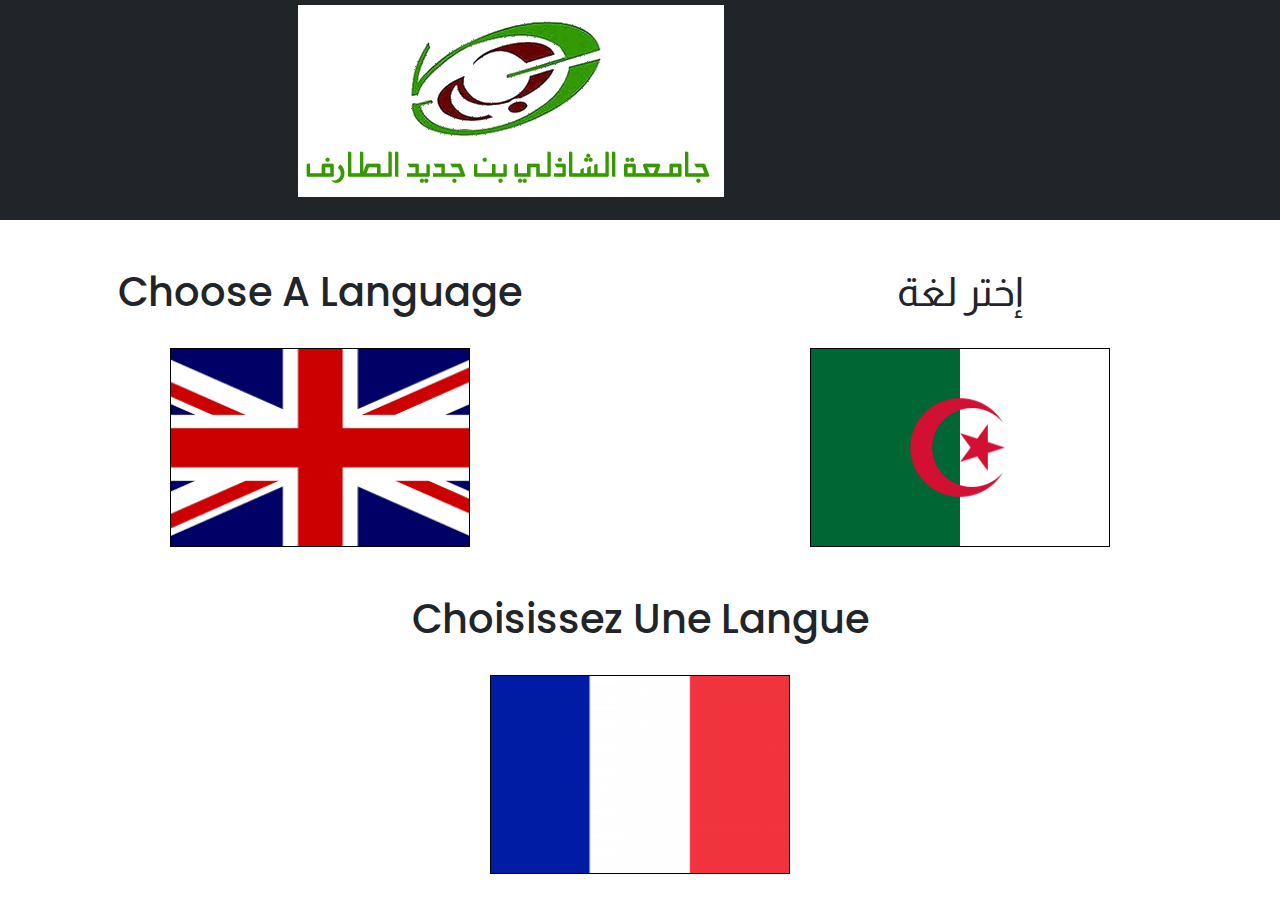
==== index.html @ 25a0c6f0 "Starting On Github" ====
<!DOCTYPE html>
<html>
    <!-- Head Section-->
<head>
    <title>University Chadli Bendjedid Database</title>
<link rel="stylesheet" type="text/css" href="bootstrap/css/bootstrap.min.css">
<link rel="stylesheet" type="text/css" href="assets/css/style.css">
<link rel="stylesheet" type="text/css" href="fontawesome/css/solid.min.css">
<link rel="stylesheet" type="text/css" href="fontawesome/css/fontawesome.min.css">
<link rel="stylesheet" type="text/css" href="fontawesome/css/brands.min.css">

<meta charset="UTF-8">
<meta name="viewport" content="width=device-width, initial-scale=1.0">
</head>
<body>
<!-- start of header section-->
<header>
    <!-- start of nav-->
    <nav class="navbar navbar-light bg-dark m-auto" style="min-height: 220px;">
        <div class="container">
          <a class="navbar-brand" href="#">
            <img src="assets/img/logo.png" alt="logo">
          </a>
        </div>
      </nav>
    <!-- end of nav-->
</header>
<div class="container-fluid">
<div class="row">
<div class="col">
    <br>
    <br>
    <h1 id="en">Choose A Language</h1>
    <br>
    <a href="en/"><img src="assets/img/uk.png" style="border: 1px solid black; height:199px; width: 300px;"></img>
    </a>
</div>
<div class="col">
    <br>
    <br>
    <h1 id="ar">إختر لغة</h1>
    <br>
    <a href="ar/"><img src="assets/img/dz.webp" style="height:199px; width:300px; border: 1px solid black;"></img></a>
</div>

</div>
<div class="row">
    <div class="col">
        <br>
        <br>
        <h1 id="fr">Choisissez Une Langue </h1>
        <br>
        <a href="fr/"><img src="assets/img/fr.png" style="height:199px; width:300px; border: 1px solid black;"></img></a>
    </div>
    </div>
</div>
</body>
<!--budle bootstrap-->
<script src="bootstrap/js/bootstrap.bundle.js"></script>
</html>
---- assets/css/style.css ----
/******** Fonts Import *********/
@import url('https://fonts.googleapis.com/css2?family=Poppins&display=swap');
@import url('https://fonts.googleapis.com/css2?family=Almarai&display=swap');


/******** Navbar ********/
.navbar-brand{
width: 67vw;
position: absolute;
top: 0;
}
.navbar-brand img{
    display: block;
    margin: auto;
}

.col{
    text-align: center;
}

/****** Welcome Page Language *******/
#fr{
    font-family: 'Poppins', sans-serif;
}
#en{
    font-family: 'Poppins', sans-serif;
}
#ar{
    font-family: 'Almarai', sans-serif;
}

/********** Login panel  ********/
@import url("//netdna.bootstrapcdn.com/font-awesome/4.0.3/css/font-awesome.css");
.login-block{
    background: #212529 !important;  /* fallback for old browsers */
float:left;
width:100%;
padding : 50px 0;
height: 60.4rem;
}
.banner-sec{
    background:url("../img/logo.png")  no-repeat left bottom; 
    background-size:cover;
     min-height:500px;
      border-radius: 0 10px 10px 0; padding:0;
      background-size: contain;
    }
#containerLogin{
    background:#fff;
     border-radius: 10px;
      box-shadow:15px 20px 0px rgba(0,0,0,0.1);
       position:relative;
        top:80px;
    }
.carousel-inner{
    border-radius:0 10px 10px 0;
}
.carousel-caption{
    text-align:left; left:5%;
}
.login-sec{
    padding: 50px 30px;
    position:relative;
}
.login-sec .copy-text{
    position:absolute;
    width:80%;
    bottom:20px;
    font-size:13px;
    text-align:center;
}
.login-sec .copy-text i{
    color:#61FD88;
}
.login-sec .copy-text a{
    color:#61FD88;
}
.login-sec h2{
    margin-bottom:30px;
    font-weight:800;
    font-size:30px;
    color: #61FD88;
    }
.login-sec h2:after{
    content:" ";
    width:100px;
    height:5px; 
    background:#61FD88; 
    display:block; 
    margin-top:20px; 
    border-radius:3px; 
    margin-left:auto;
    margin-right:auto
}
.btn-login{
    background: #61FD88; 
    color:#fff; 
    font-weight:600;
}
.banner-text{
    width:70%;
    position:absolute; 
    bottom:40px; 
    padding-left:20px;
}
.banner-text h2{
    color:#fff; 
    font-weight:600;
}
.banner-text h2:after{
    content:" "; 
    width:100px; 
    height:5px; 
    background:#FFF; 
    display:block; 
    margin-top:20px; 
    border-radius:3px;
}
.banner-text p{
    color:#fff;
}

/*Dashboard*/

#dashboard{
    background: #212529 !important;
    color: white;
    text-align: center;
}
#addmember{
    background: gray;
}
.btn-primary {
    color: #fff;
    background-color: #61FD88 !important;
    border-color: #61FD88 !important;
}
---- fontawesome/css/solid.min.css ----
/*!
 * Font Awesome Free 5.15.2 by @fontawesome - https://fontawesome.com
 * License - https://fontawesome.com/license/free (Icons: CC BY 4.0, Fonts: SIL OFL 1.1, Code: MIT License)
 */
@font-face{font-family:"Font Awesome 5 Free";font-style:normal;font-weight:900;font-display:block;src:url(../webfonts/fa-solid-900.eot);src:url(../webfonts/fa-solid-900.eot?#iefix) format("embedded-opentype"),url(../webfonts/fa-solid-900.woff2) format("woff2"),url(../webfonts/fa-solid-900.woff) format("woff"),url(../webfonts/fa-solid-900.ttf) format("truetype"),url(../webfonts/fa-solid-900.svg#fontawesome) format("svg")}.fa,.fas{font-family:"Font Awesome 5 Free";font-weight:900}
---- fontawesome/css/brands.min.css ----
/*!
 * Font Awesome Free 5.15.2 by @fontawesome - https://fontawesome.com
 * License - https://fontawesome.com/license/free (Icons: CC BY 4.0, Fonts: SIL OFL 1.1, Code: MIT License)
 */
@font-face{font-family:"Font Awesome 5 Brands";font-style:normal;font-weight:400;font-display:block;src:url(../webfonts/fa-brands-400.eot);src:url(../webfonts/fa-brands-400.eot?#iefix) format("embedded-opentype"),url(../webfonts/fa-brands-400.woff2) format("woff2"),url(../webfonts/fa-brands-400.woff) format("woff"),url(../webfonts/fa-brands-400.ttf) format("truetype"),url(../webfonts/fa-brands-400.svg#fontawesome) format("svg")}.fab{font-family:"Font Awesome 5 Brands";font-weight:400}
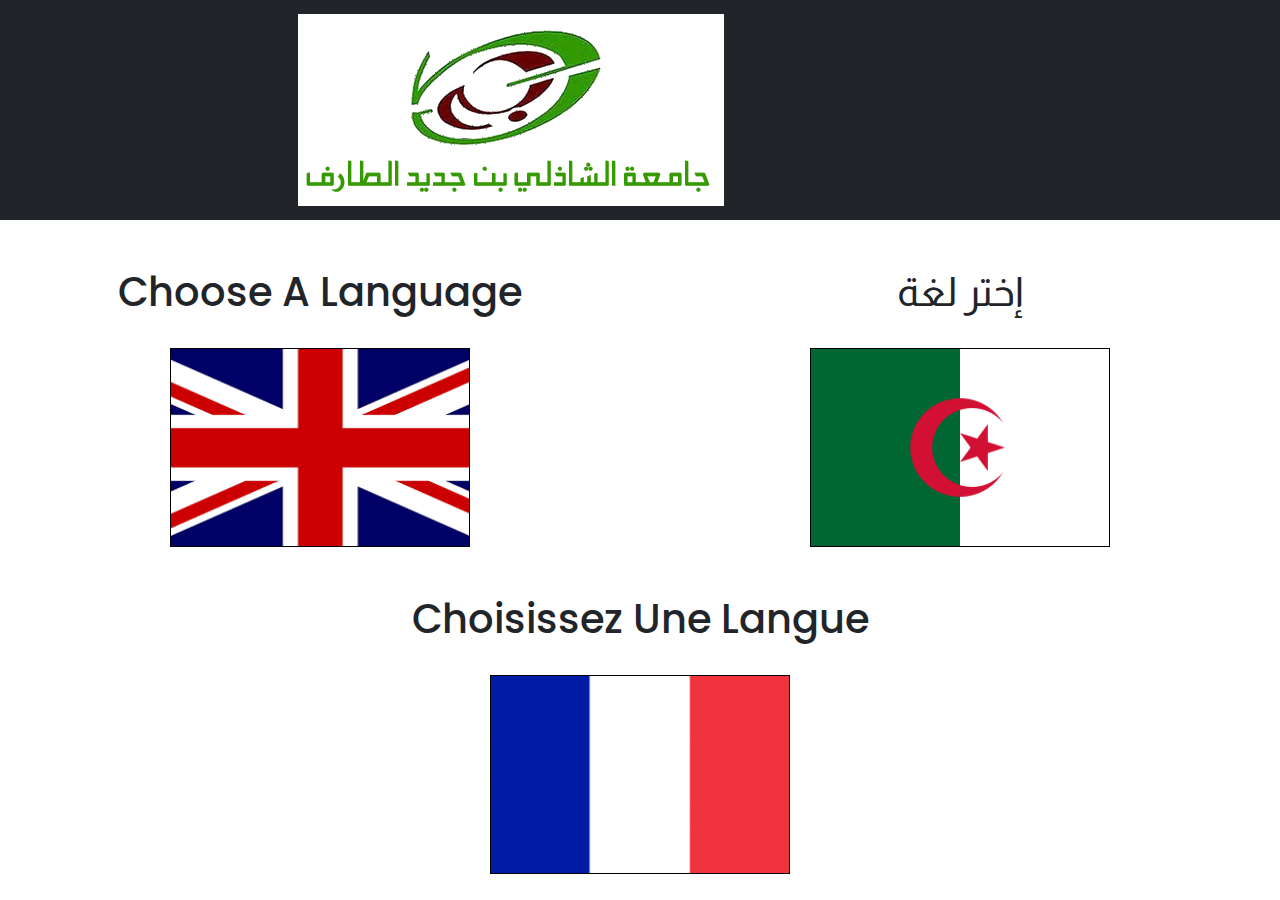
==== commit 7ee8ed1f: "Titles Updated" ====
--- a/index.html
+++ b/index.html
@@ -2,7 +2,7 @@
 <html>
     <!-- Head Section-->
 <head>
-    <title>University Chadli Bendjedid Database</title>
+    <title>University Database</title>
 <link rel="stylesheet" type="text/css" href="bootstrap/css/bootstrap.min.css">
 <link rel="stylesheet" type="text/css" href="assets/css/style.css">
 <link rel="stylesheet" type="text/css" href="fontawesome/css/solid.min.css">
--- a/assets/css/style.css
+++ b/assets/css/style.css
@@ -6,11 +6,10 @@
 /******** Navbar ********/
 .navbar-brand{
 width: 67vw;
-position: absolute;
 top: 0;
 }
 .navbar-brand img{
-    display: block;
+    display: flex;
     margin: auto;
 }
 
@@ -38,13 +37,7 @@
 padding : 50px 0;
 height: 60.4rem;
 }
-.banner-sec{
-    background:url("../img/logo.png")  no-repeat left bottom; 
-    background-size:cover;
-     min-height:500px;
-      border-radius: 0 10px 10px 0; padding:0;
-      background-size: contain;
-    }
+
 #containerLogin{
     background:#fff;
      border-radius: 10px;
@@ -135,3 +128,280 @@
     background-color: #61FD88 !important;
     border-color: #61FD88 !important;
 }
+
+
+
+/*************** add to database ****************/
+.blog-card {
+    display: flex;
+    flex-direction: column;
+    margin: 1rem auto;
+    box-shadow: 0 3px 7px -1px rgba(0, 0, 0, 0.1);
+    margin-bottom: 1.6%;
+    background: #fff;
+    line-height: 1.4;
+    font-family: sans-serif;
+    border-radius: 5px;
+    overflow: hidden;
+    z-index: 0;
+  }
+  .blog-card a {
+    color: inherit;
+  }
+  .blog-card a:hover {
+    color: #5ad67d;
+  }
+  .blog-card:hover .photo {
+    transform: scale(1.3) rotate(3deg);
+  }
+  .blog-card .meta {
+    position: relative;
+    z-index: 0;
+    height: 200px;
+  }
+  .blog-card .photo {
+    position: absolute;
+    top: 0;
+    right: 0;
+    bottom: 0;
+    left: 0;
+    background-size: cover;
+    background-position: center;
+    transition: transform 0.2s;
+  }
+  .blog-card .details,
+  .blog-card .details ul {
+    margin: auto;
+    padding: 0;
+    list-style: none;
+  }
+  .blog-card .details {
+    position: absolute;
+    top: 0;
+    bottom: 0;
+    left: -100%;
+    margin: auto;
+    transition: left 0.2s;
+    background: rgba(0, 0, 0, 0.6);
+    color: #fff;
+    padding: 10px;
+    width: 100%;
+    font-size: 0.9rem;
+  }
+  .blog-card .details a {
+    -webkit-text-decoration: dotted underline;
+            text-decoration: dotted underline;
+  }
+  .blog-card .details ul li {
+    display: inline-block;
+  }
+  .blog-card .details .author:before {
+    font-family: FontAwesome;
+    margin-right: 10px;
+    content: "";
+  }
+  .blog-card .details .date:before {
+    font-family: FontAwesome;
+    margin-right: 10px;
+    content: "";
+  }
+  .blog-card .details .tags ul:before {
+    font-family: FontAwesome;
+    content: "";
+    margin-right: 10px;
+  }
+  .blog-card .details .tags li {
+    margin-right: 2px;
+  }
+  .blog-card .details .tags li:first-child {
+    margin-left: -4px;
+  }
+  .blog-card .description {
+    padding: 1rem;
+    background: #fff;
+    position: relative;
+    z-index: 1;
+  }
+  .blog-card .description h1,
+  .blog-card .description h2 {
+    font-family: Poppins, sans-serif;
+  }
+  .blog-card .description h1 {
+    line-height: 1;
+    margin: 0;
+    font-size: 1.7rem;
+  }
+  .blog-card .description h2 {
+    font-size: 1rem;
+    font-weight: 300;
+    text-transform: uppercase;
+    color: #a2a2a2;
+    margin-top: 5px;
+  }
+  .blog-card .description .read-more {
+    text-align: right;
+  }
+  .blog-card .description .read-more a {
+    color: #5ad67d;
+    display: inline-block;
+    position: relative;
+  }
+  .blog-card .description .read-more a:after {
+    content: "";
+    font-family: FontAwesome;
+    margin-left: -10px;
+    opacity: 0;
+    vertical-align: middle;
+    transition: margin 0.3s, opacity 0.3s;
+  }
+  .blog-card .description .read-more a:hover:after {
+    margin-left: 5px;
+    opacity: 1;
+  }
+  .blog-card p {
+    position: relative;
+    margin: 1rem 0 0;
+  }
+  .blog-card p:first-of-type {
+    margin-top: 1.25rem;
+  }
+  .blog-card p:first-of-type:before {
+    content: "";
+    position: absolute;
+    height: 5px;
+    background: #5ad67d;
+    width: 35px;
+    top: -0.75rem;
+    border-radius: 3px;
+  }
+  .blog-card:hover .details {
+    left: 0%;
+  }
+  @media (min-width: 640px) {
+    .blog-card {
+      flex-direction: row;
+      max-width: 700px;
+    }
+    .blog-card .meta {
+      flex-basis: 40%;
+      height: auto;
+    }
+    .blog-card .description {
+      flex-basis: 60%;
+    }
+    .blog-card .description:before {
+      transform: skewX(-3deg);
+      content: "";
+      background: #fff;
+      width: 30px;
+      position: absolute;
+      left: -10px;
+      top: 0;
+      bottom: 0;
+      z-index: -1;
+    }
+    .blog-card.alt {
+      flex-direction: row-reverse;
+    }
+    .blog-card.alt .description:before {
+      left: inherit;
+      right: -10px;
+      transform: skew(3deg);
+    }
+    .blog-card.alt .details {
+      padding-left: 25px;
+    }
+  }
+
+  .home .carousel-item{
+    min-height: 100vh;
+    background-position: center;
+    background-size: cover;
+    position: relative;
+    z-index: 1;
+  }
+  .home .carousel-item:before{
+    content: '';
+    position: absolute;
+    left: 0;
+    top: 0;
+    width: 100%;
+    height: 100%;
+    background-color: rgba(0,0,0,0.5);
+    z-index: -1;
+
+  }
+  .home .carousel-item .container{
+    position: absolute;
+    left: 50%;
+    top: 50%;
+    transform: translate(-50%,-50%);
+    text-align: center;
+  }
+  .home .carousel-item h2{
+    font-size: 80px;
+    color: white;
+    margin: 0 0 10px;
+    opacity: 0;
+  }
+  
+  .home .carousel-item p{
+    font-size: 30px;
+    margin: 0;
+    color: #eeeeee;
+    opacity: 0;
+  }
+  .home .carousel-item.active h2{
+    animation: fadeInLeft 0.5s ease forwards;
+  }
+  .home .carousel-item.active p{
+    animation: fadeInRight 0.5s ease forwards;
+
+  }
+  @keyframes fadeInLeft{
+      0%{
+        opacity: 0;
+        transform: translateX(-30px);
+      }
+      100%{
+        opacity: 1;
+        transform: translateX(0px);
+      }
+  }
+  @keyframes fadeInRight{
+    0%{
+      opacity: 0;
+      transform: translateX(30px);
+    }
+    100%{
+      opacity: 1;
+      transform: translateX(0px);
+    }
+}
+.home .carousel-controls {
+
+position: absolute;
+left: 50%;
+bottom: 40px;
+z-index: 10;
+transform: translateX(-50%);
+}
+.home .carousel-indicators {
+  position: relative;
+  margin: 0;
+}
+.home .carousel-indicators button{
+  height: 70px;
+  width: 70px;
+  margin: 10px;
+  margin: 0 5px;
+  border-radius: 50%;
+  background-position: center;
+  background-size: cover;
+  border: 3px solid white;
+  transition: all 0.5s linear;
+}
+.home .carousel-indicators button.active{
+background-color: white;
+transform: scale(1.2)
+}
